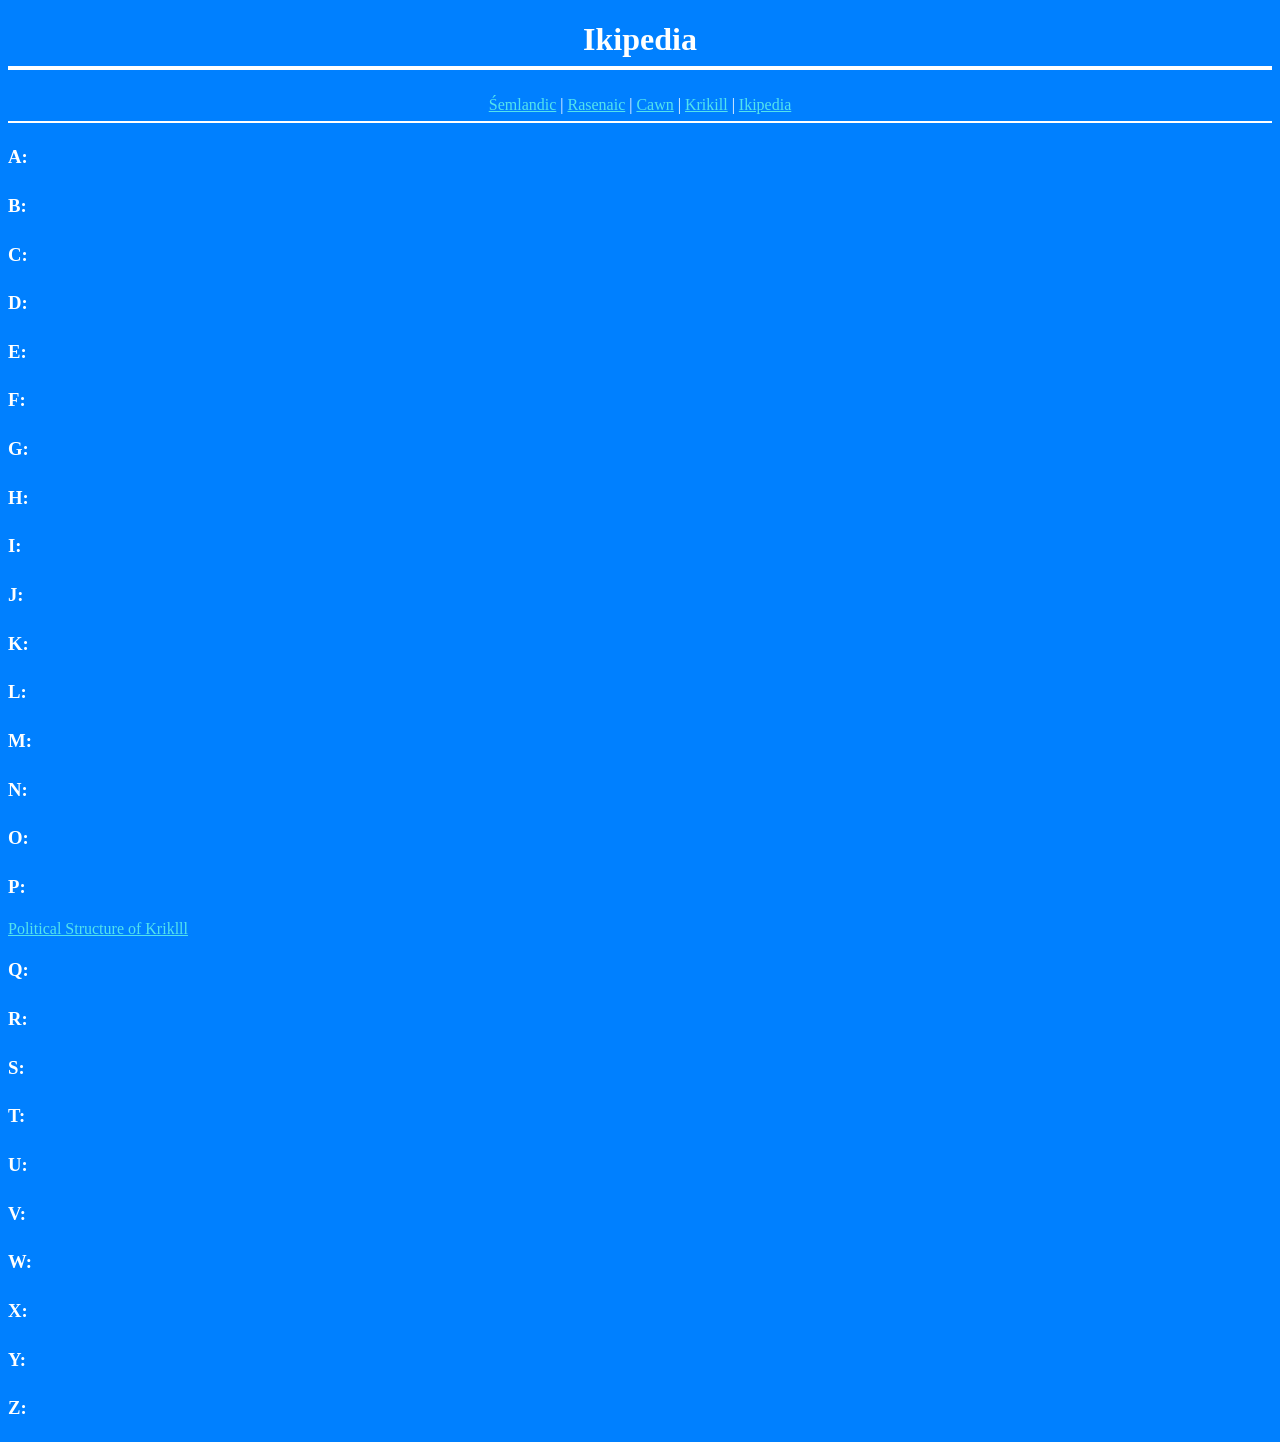
==== index.html @ e221775b "Yay" ====
<!DOCTYPE html>
<html lang="en">
  <head>
    <link rel="stylesheet" href="Style.css">
    <title>Krikillian Encyclopedia</title>
  </head>
  <h1 id="important-title">Ikipedia</h1>
    <p id="important-thing"><a href="https://www.nationstates.net/page=dispatch/id=2808303">Śemlandic</a> | <a href="https://www.nationstates.net/page=dispatch/id=2768476">Rasenaic</a> | <a href="https://www.nationstates.net/page=dispatch/id=2809364">Cawn</a> | <a href="https://www.nationstates.net/detail=factbook/id=2790707">Krikill</a> | <a href="https://www.nationstates.net/page=dispatch/id=2809546">Ikipedia</a></p>
  <h3>A:</h3>
  <h3>B:</h3>
  <h3>C:</h3>
  <h3>D:</h3>
  <h3>E:</h3>
  <h3>F:</h3>
  <h3>G:</h3>
  <h3>H:</h3>
  <h3>I:</h3>
  <h3>J:</h3>
  <h3>K:</h3>
  <h3>L:</h3>
  <h3>M:</h3>
  <h3>N:</h3>
  <h3>O:</h3>
  <h3>P:</h3>
  <p class="para-space"><a href="Index.html">Political Structure of Kriklll</a></p>
  <h3>Q:</h3>
  <h3>R:</h3>
  <h3>S:</h3>
  <h3>T:</h3>
  <h3>U:</h3>
  <h3>V:</h3>
  <h3>W:</h3>
  <h3>X:</h3>
  <h3>Y:</h3>
  <h3>Z:</h3>
</html>
---- Style.css ----
/*To be worked upon later*/
h1, h2 { text-align: center;
}
body {
  background-color: #0080ff; 
  color: white;
}
#important-title {
  border-bottom: 4px solid white; padding-bottom: 8px;
}
#important-thing {
  text-align: center; border-bottom: 2px solid white; padding-bottom: 4px;
}
a:link {
  color: #53e3ed; 
}

/* 2. Visited link */
a:visited {
  color: #9234eb; 
}

/* 3. Mouse over link (Hover) */
a:hover {
  color: #eb3492; 
}

/* 4. Selected/Clicked link */
a:active {
  color: #d8eb34; 
}
/* Proper 1.6 line spacing */

p, h3 {
  line-height: 1.6;
}
.para-space {
  line-height: 1;
}
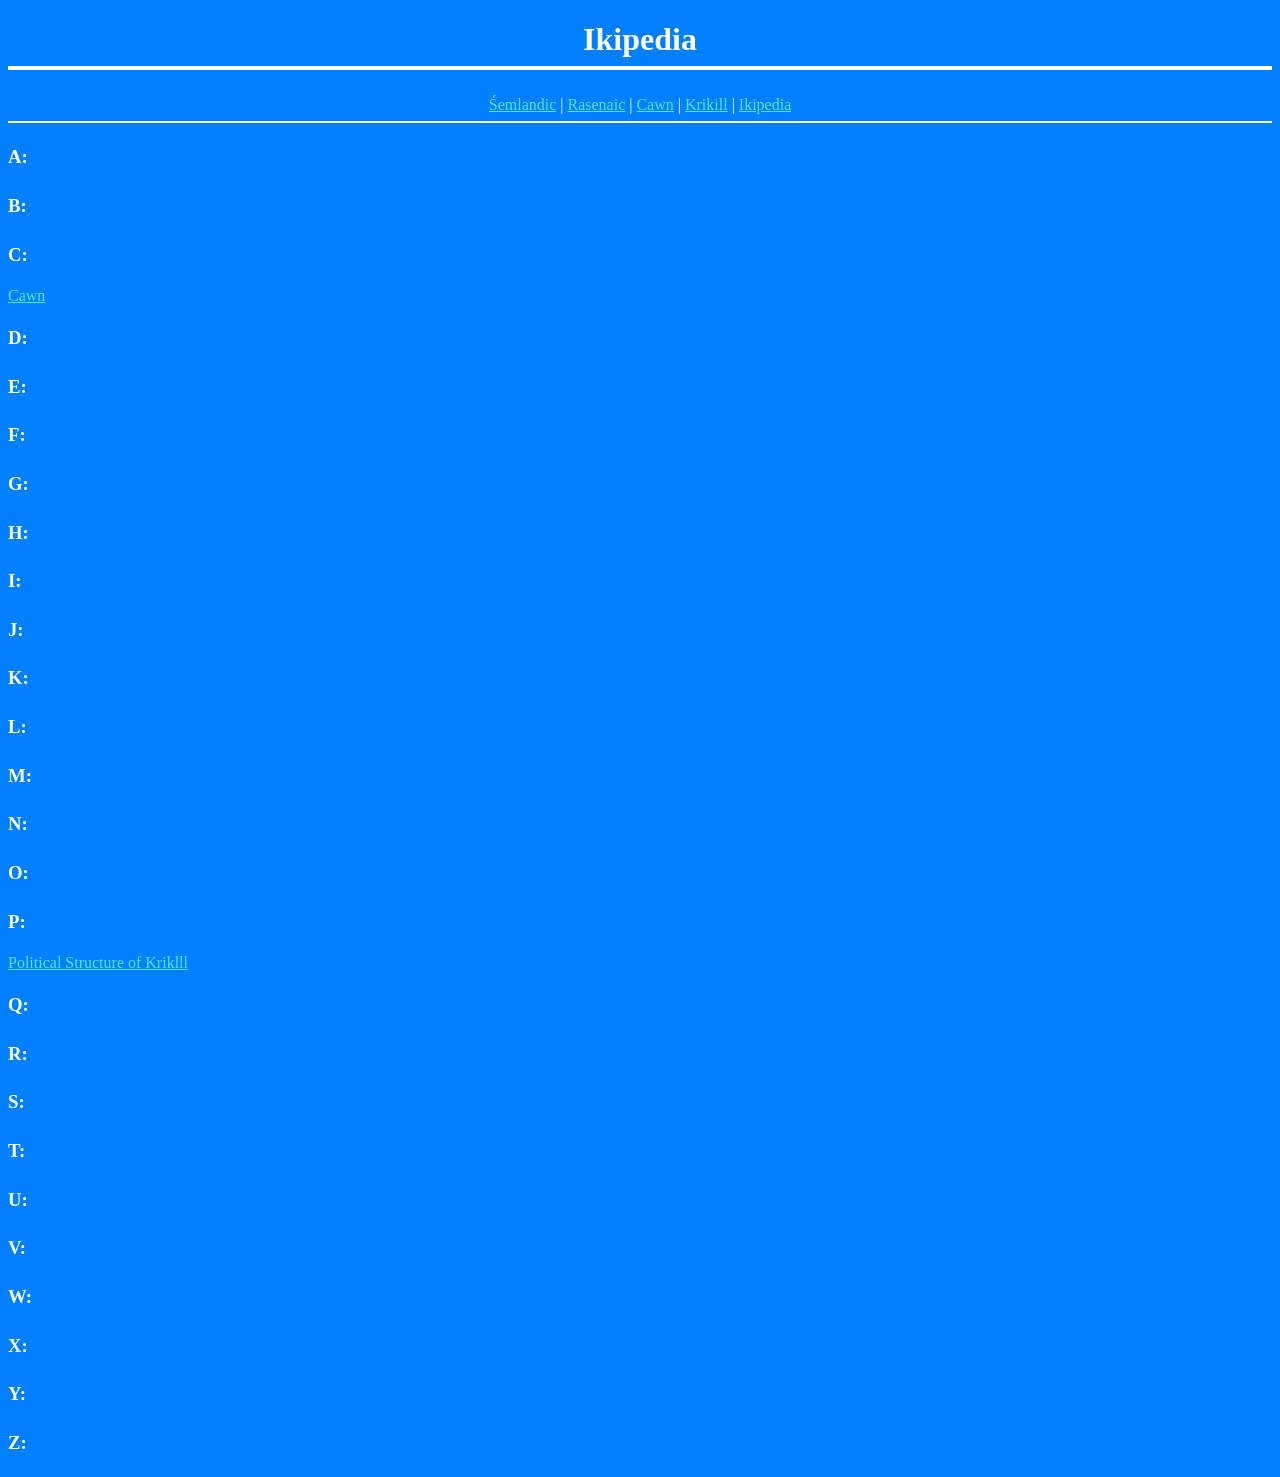
==== commit a5ad44e4: "Ammunition" ====
--- a/index.html
+++ b/index.html
@@ -9,6 +9,7 @@
   <h3>A:</h3>
   <h3>B:</h3>
   <h3>C:</h3>
+  <p class="para-space"><a href="https://www.nationstates.net/page=dispatch/id=2809364">Cawn</a></p>
   <h3>D:</h3>
   <h3>E:</h3>
   <h3>F:</h3>
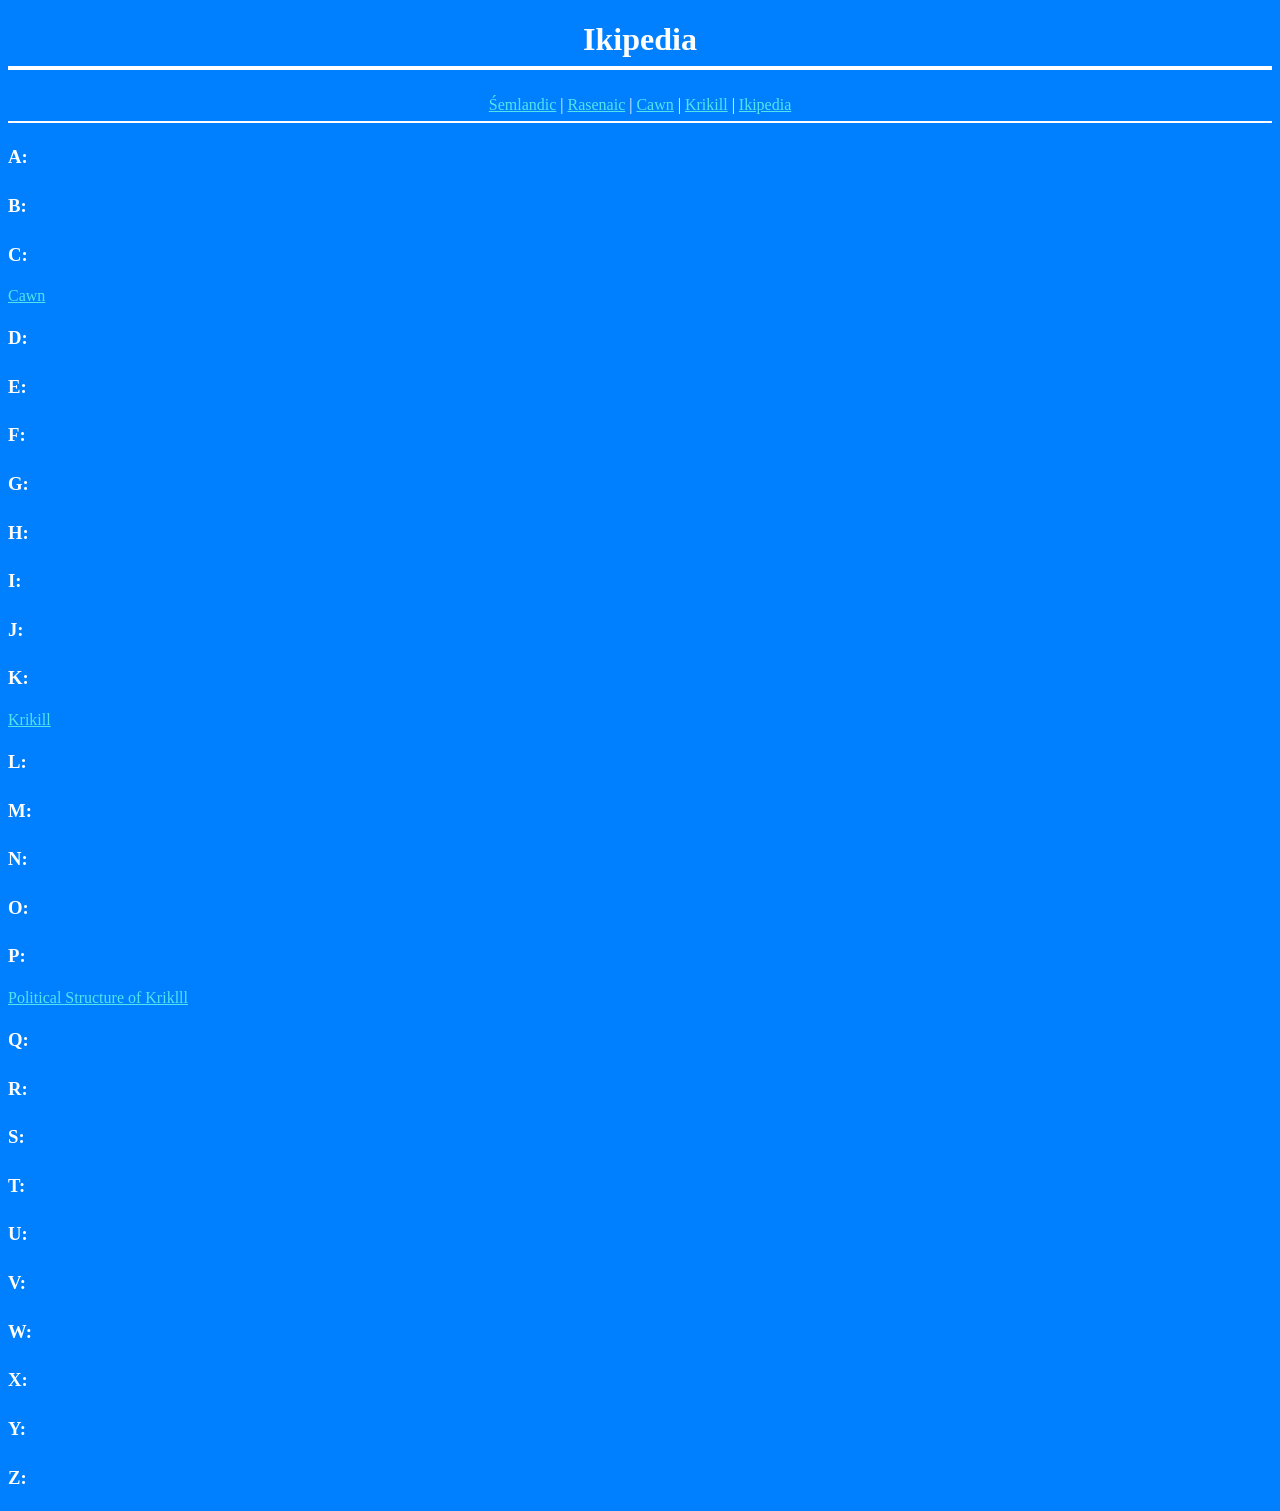
==== commit 93a0ce2f: "Add" ====
--- a/index.html
+++ b/index.html
@@ -18,6 +18,7 @@
   <h3>I:</h3>
   <h3>J:</h3>
   <h3>K:</h3>
+  <p class="para-space"><a href="https://www.nationstates.net/detail=factbook/id=2790707">Krikill</a></p>
   <h3>L:</h3>
   <h3>M:</h3>
   <h3>N:</h3>
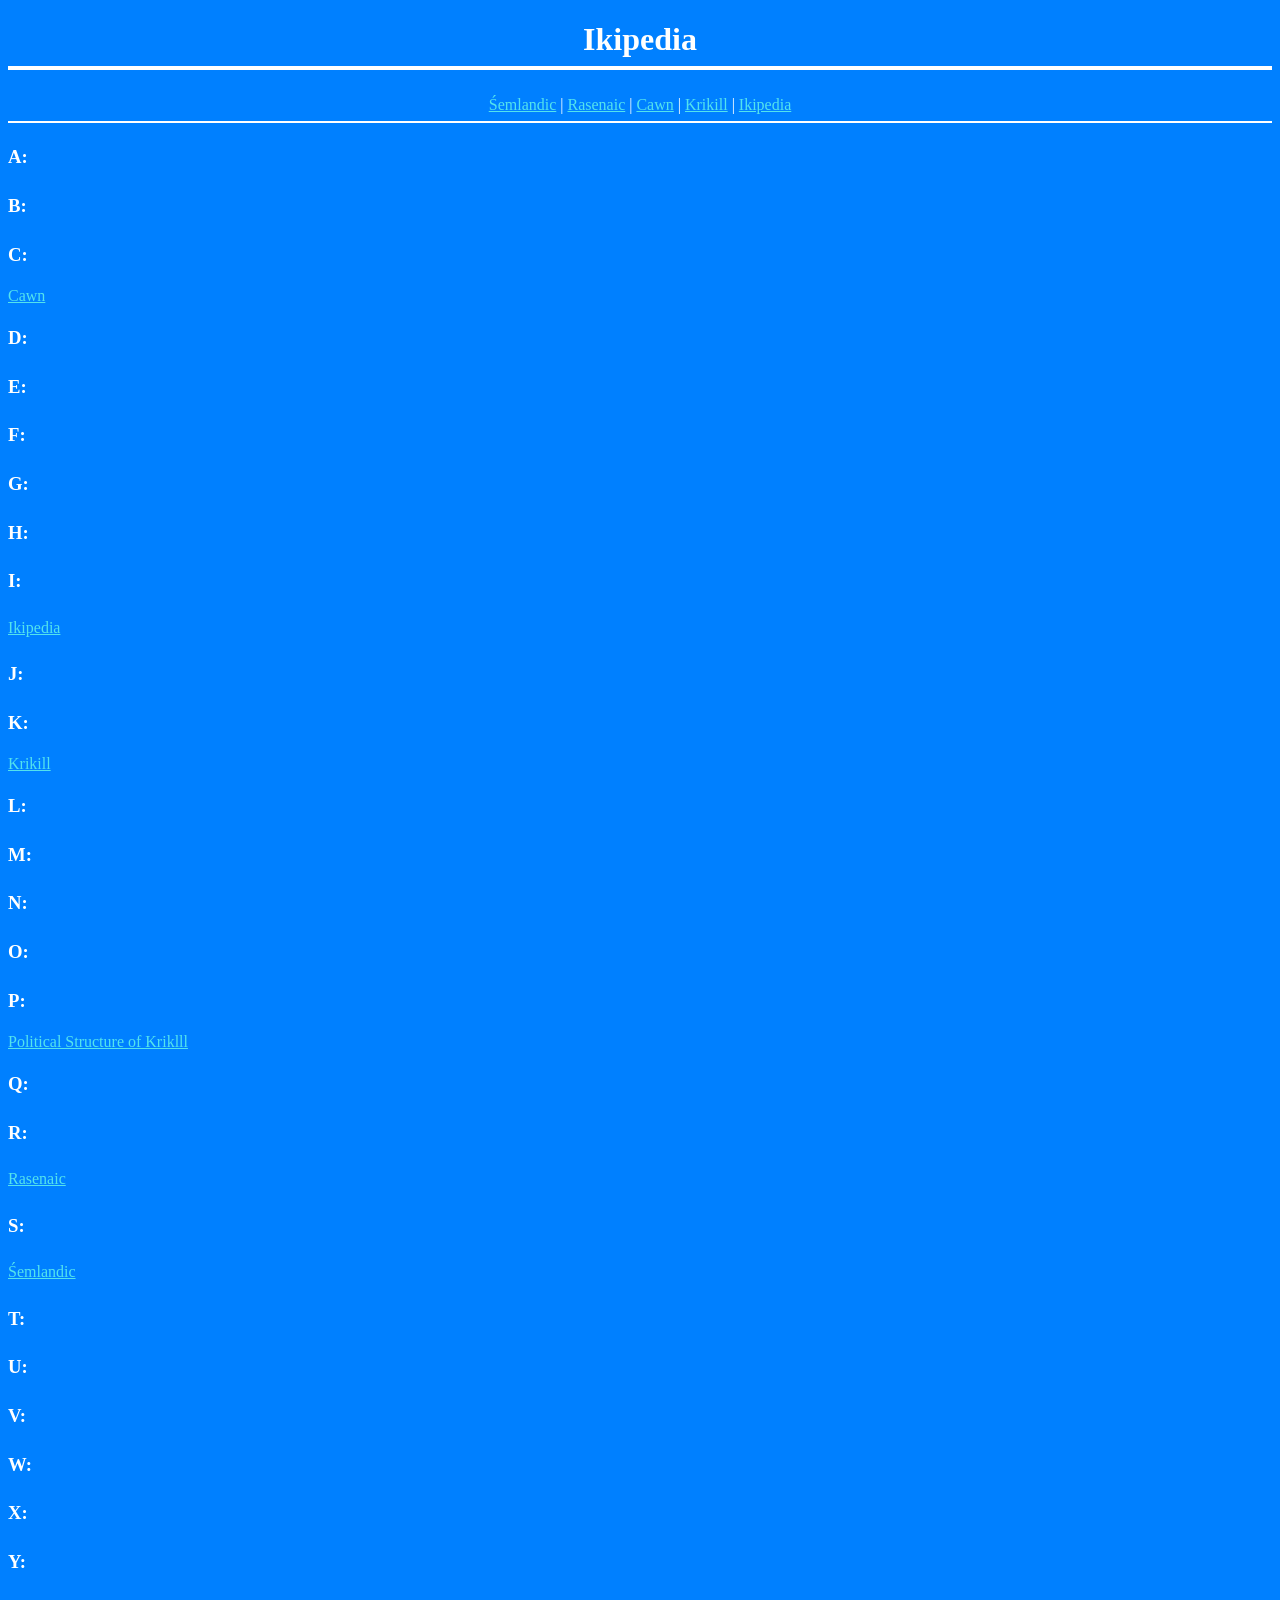
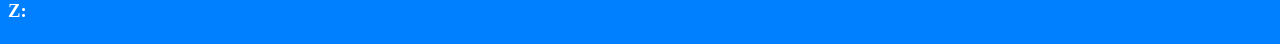
==== commit a15b4caf: "Add" ====
--- a/index.html
+++ b/index.html
@@ -16,6 +16,7 @@
   <h3>G:</h3>
   <h3>H:</h3>
   <h3>I:</h3>
+  <p><a href="https://www.nationstates.net/page=dispatch/id=2809546">Ikipedia</a></p>
   <h3>J:</h3>
   <h3>K:</h3>
   <p class="para-space"><a href="https://www.nationstates.net/detail=factbook/id=2790707">Krikill</a></p>
@@ -27,7 +28,9 @@
   <p class="para-space"><a href="Index.html">Political Structure of Kriklll</a></p>
   <h3>Q:</h3>
   <h3>R:</h3>
+  <p><a href="https://www.nationstates.net/page=dispatch/id=2768476">Rasenaic</a></p>
   <h3>S:</h3>
+  <p><a href="https://www.nationstates.net/page=dispatch/id=2808303">Śemlandic</a></p>
   <h3>T:</h3>
   <h3>U:</h3>
   <h3>V:</h3>
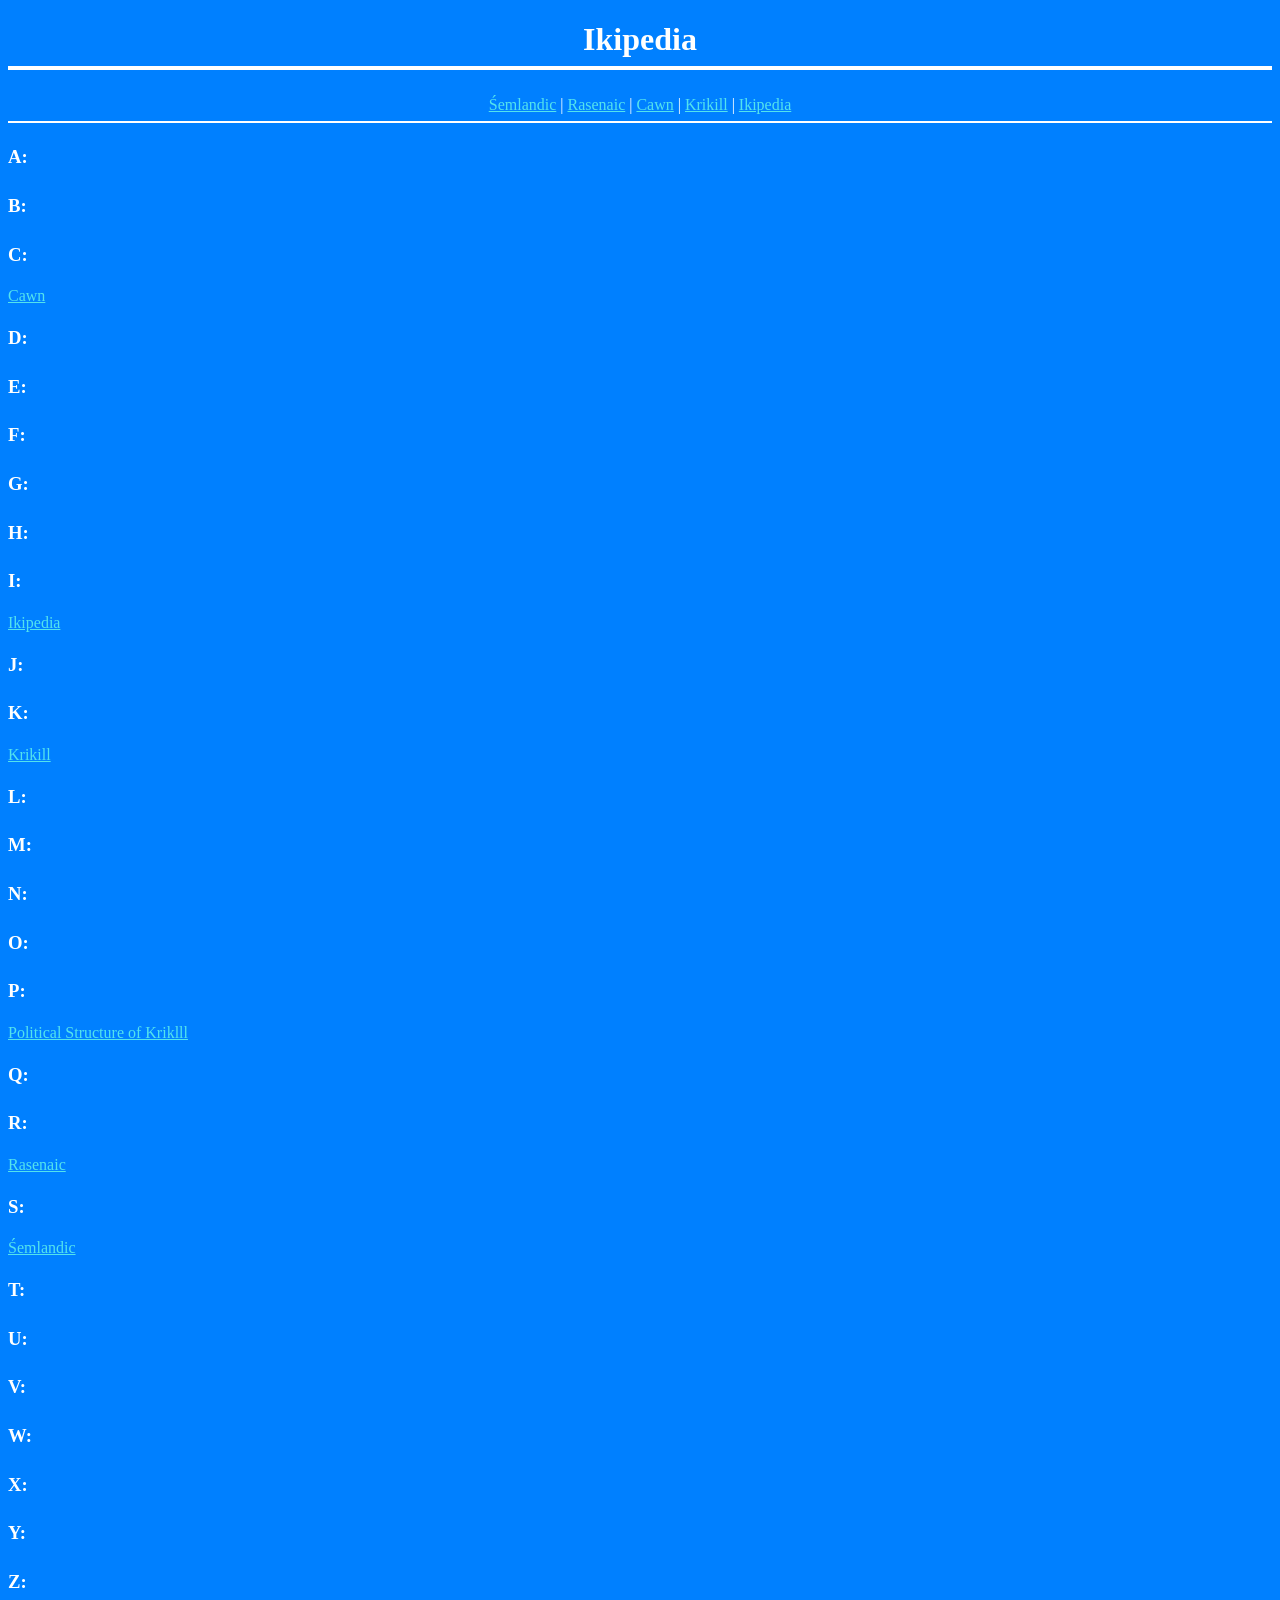
==== commit 2c3e5973: "Fix" ====
--- a/index.html
+++ b/index.html
@@ -16,7 +16,7 @@
   <h3>G:</h3>
   <h3>H:</h3>
   <h3>I:</h3>
-  <p><a href="https://www.nationstates.net/page=dispatch/id=2809546">Ikipedia</a></p>
+  <p class="para-space"><a href="https://www.nationstates.net/page=dispatch/id=2809546">Ikipedia</a></p>
   <h3>J:</h3>
   <h3>K:</h3>
   <p class="para-space"><a href="https://www.nationstates.net/detail=factbook/id=2790707">Krikill</a></p>
@@ -28,9 +28,9 @@
   <p class="para-space"><a href="Index.html">Political Structure of Kriklll</a></p>
   <h3>Q:</h3>
   <h3>R:</h3>
-  <p><a href="https://www.nationstates.net/page=dispatch/id=2768476">Rasenaic</a></p>
+  <p class="para-space"><a href="https://www.nationstates.net/page=dispatch/id=2768476">Rasenaic</a></p>
   <h3>S:</h3>
-  <p><a href="https://www.nationstates.net/page=dispatch/id=2808303">Śemlandic</a></p>
+  <p class="para-space"><a href="https://www.nationstates.net/page=dispatch/id=2808303">Śemlandic</a></p>
   <h3>T:</h3>
   <h3>U:</h3>
   <h3>V:</h3>
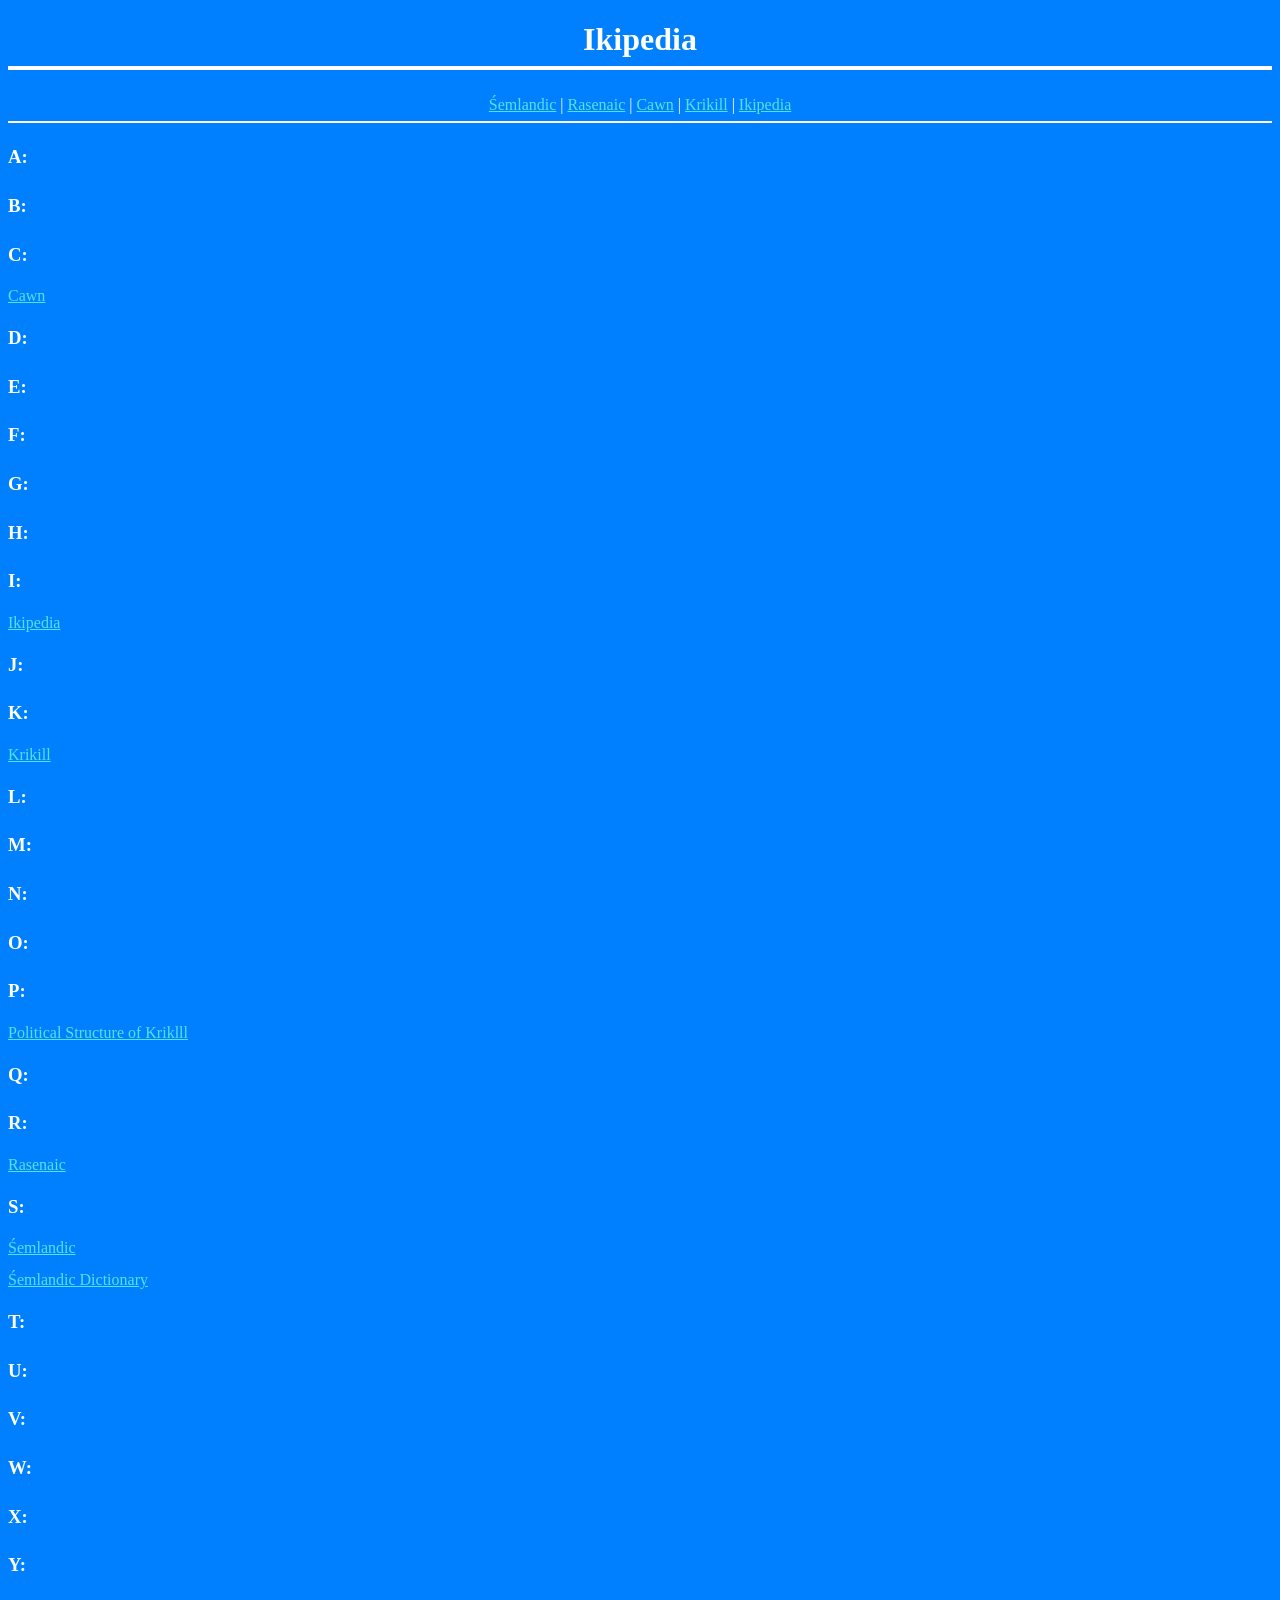
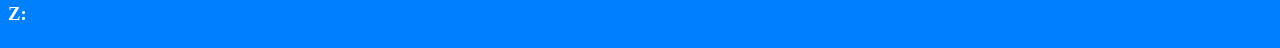
==== commit 7163b0e2: "Add" ====
--- a/index.html
+++ b/index.html
@@ -31,6 +31,7 @@
   <p class="para-space"><a href="https://www.nationstates.net/page=dispatch/id=2768476">Rasenaic</a></p>
   <h3>S:</h3>
   <p class="para-space"><a href="https://www.nationstates.net/page=dispatch/id=2808303">Śemlandic</a></p>
+  <p class="para-space"><a href="https://www.nationstates.net/page=dispatch/id=2807368">Śemlandic Dictionary</a></p>
   <h3>T:</h3>
   <h3>U:</h3>
   <h3>V:</h3>
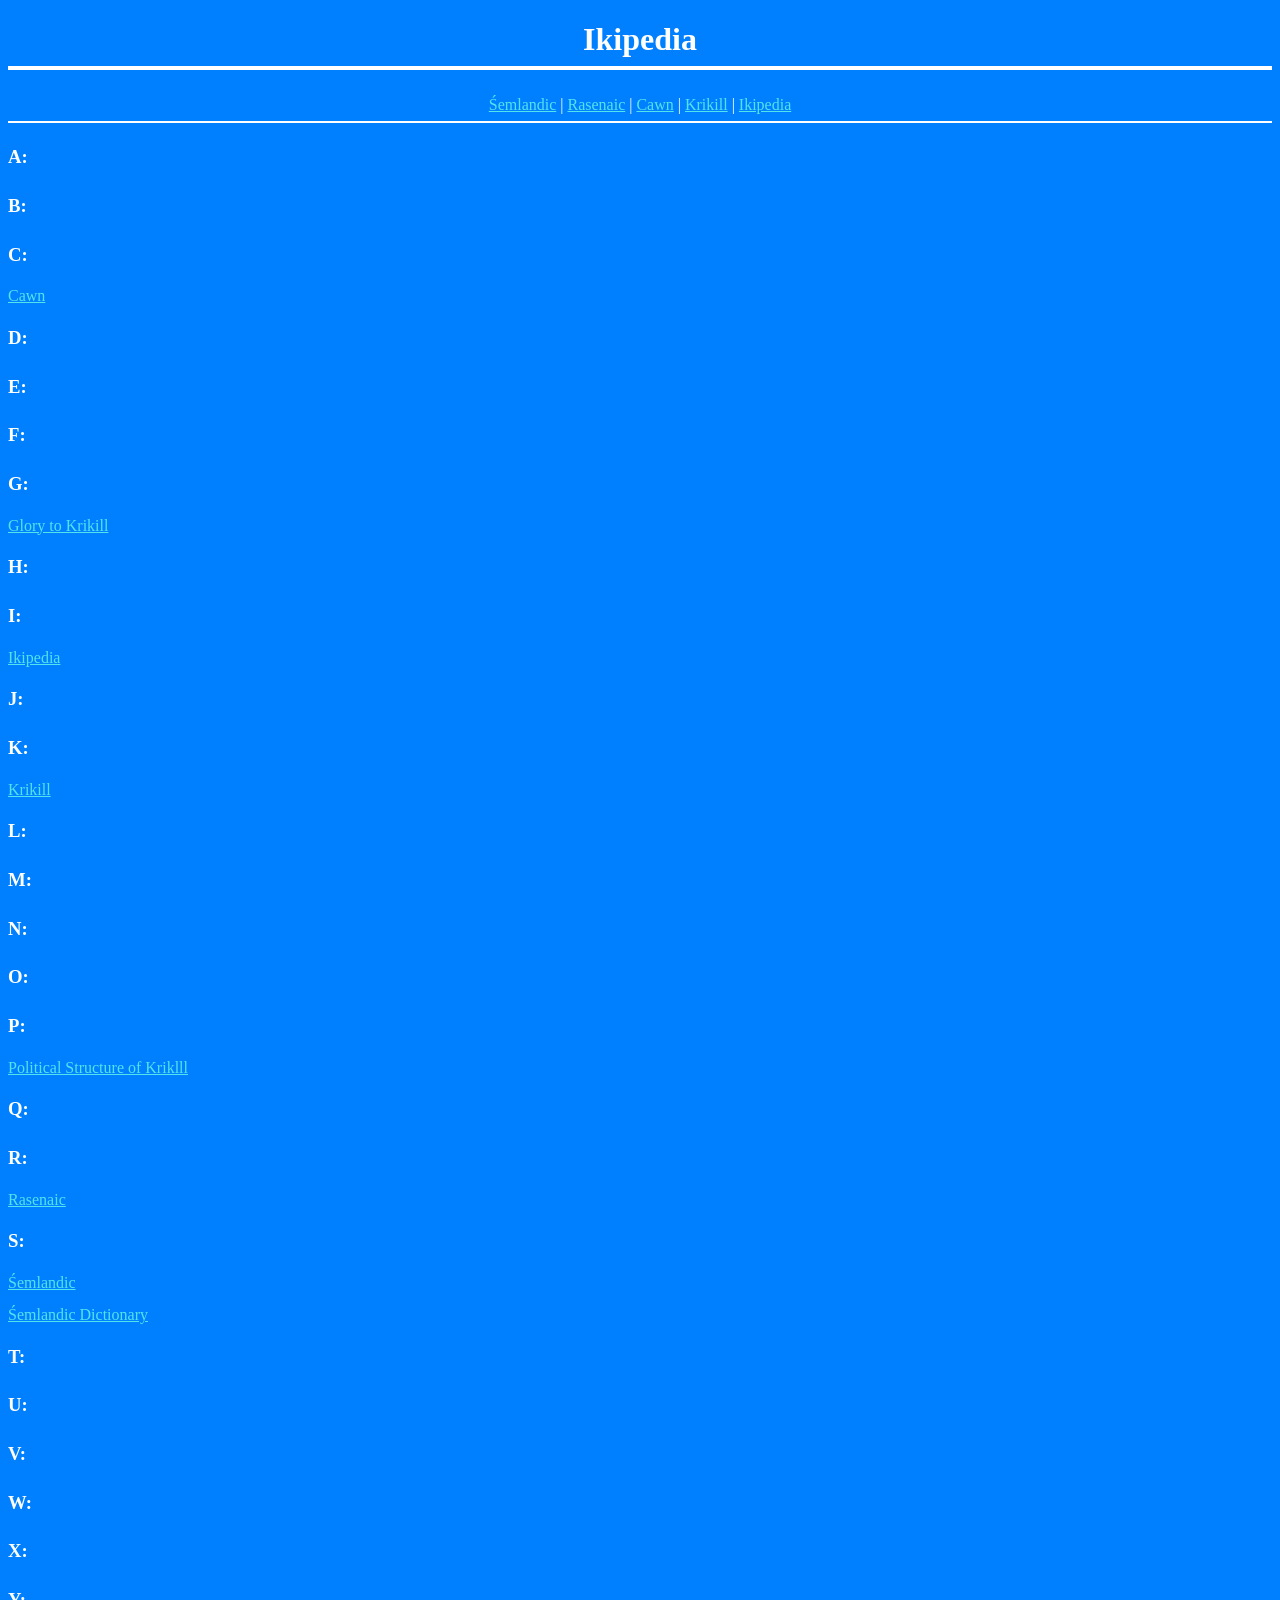
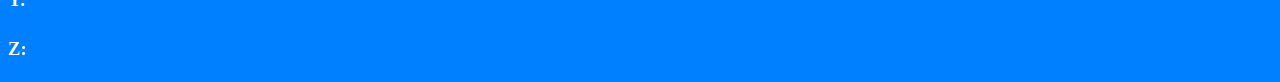
==== commit b84c13f8: "Dine" ====
--- a/index.html
+++ b/index.html
@@ -14,6 +14,7 @@
   <h3>E:</h3>
   <h3>F:</h3>
   <h3>G:</h3>
+  <p class="para-space"><a href="National-Anthem.html">Glory to Krikill</a></p>
   <h3>H:</h3>
   <h3>I:</h3>
   <p class="para-space"><a href="https://www.nationstates.net/page=dispatch/id=2809546">Ikipedia</a></p>
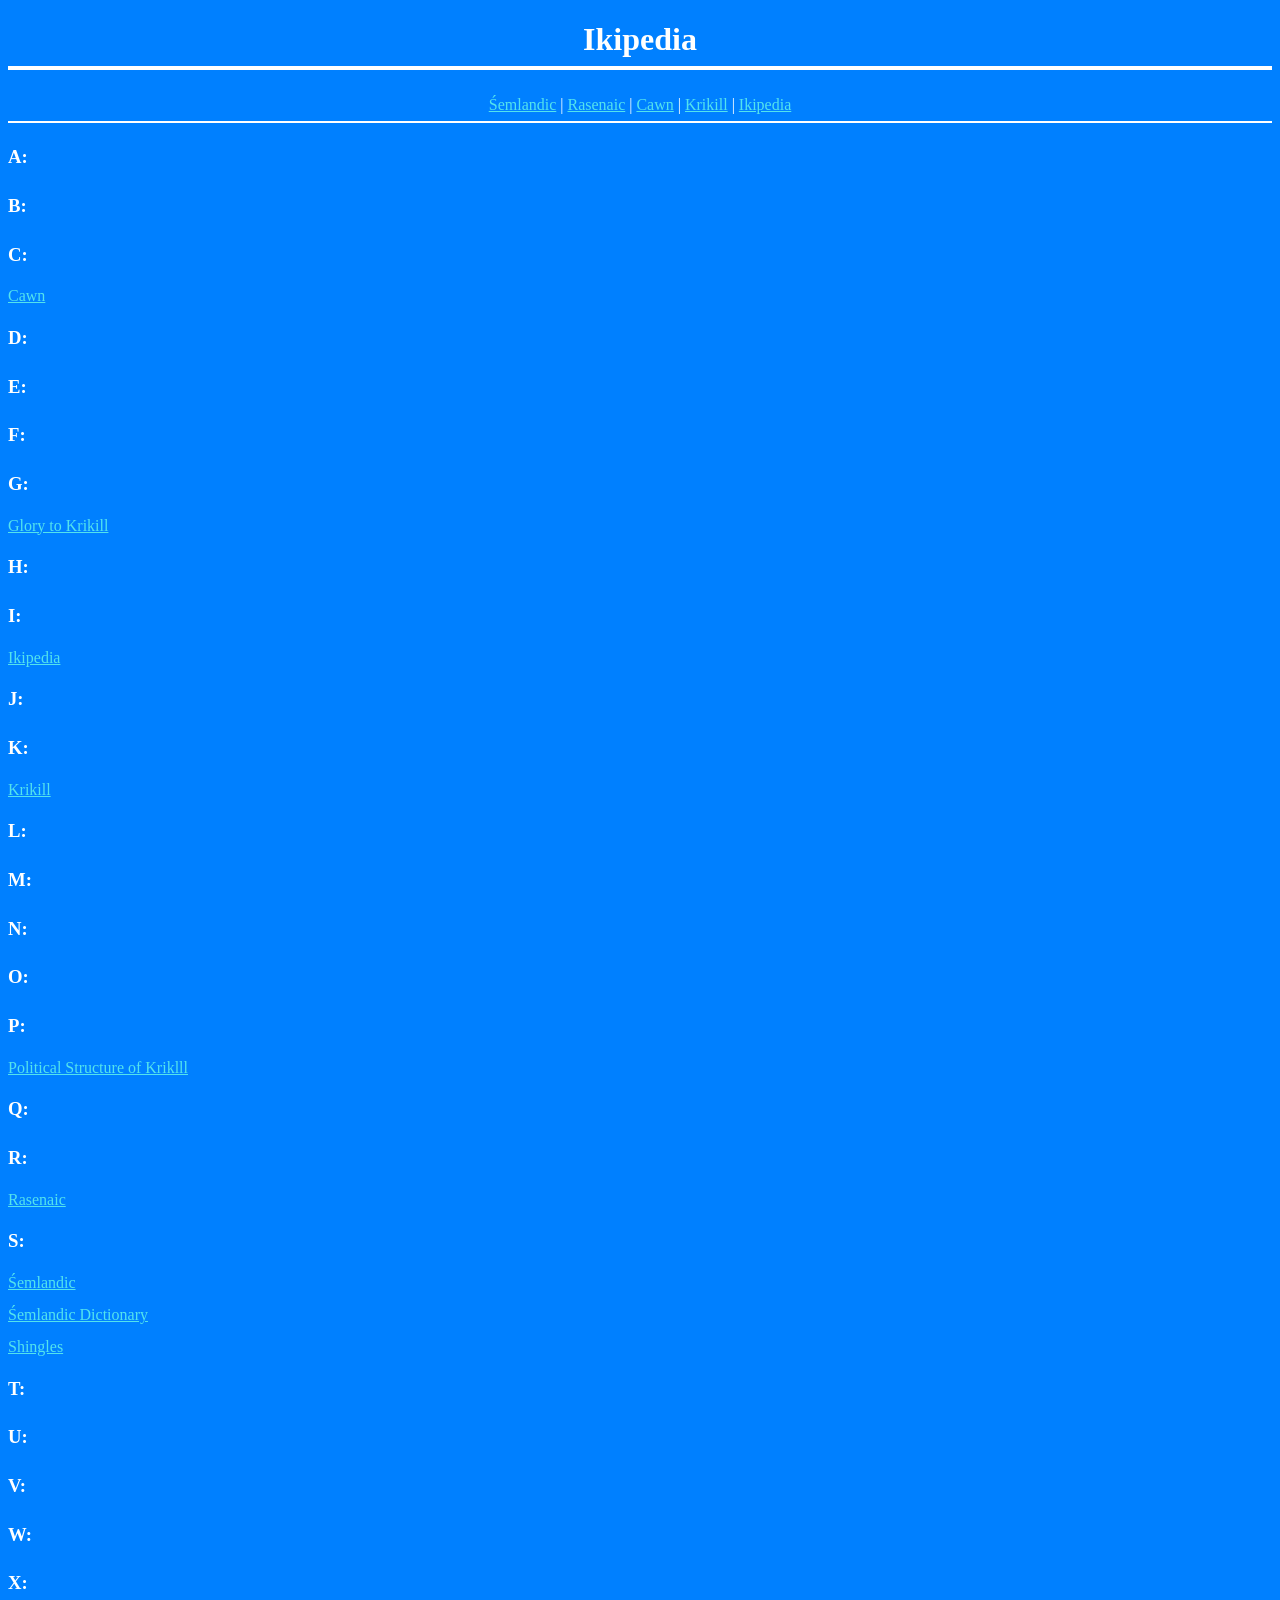
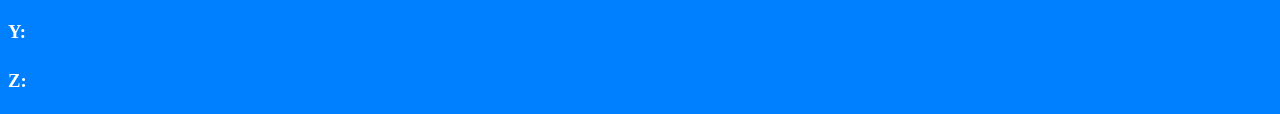
==== commit 1474be04: "Daaaaaaaaaaane" ====
--- a/index.html
+++ b/index.html
@@ -33,6 +33,7 @@
   <h3>S:</h3>
   <p class="para-space"><a href="https://www.nationstates.net/page=dispatch/id=2808303">Śemlandic</a></p>
   <p class="para-space"><a href="https://www.nationstates.net/page=dispatch/id=2807368">Śemlandic Dictionary</a></p>
+  <p class="para-space"><a href="Shingles.html">Shingles</a></p>
   <h3>T:</h3>
   <h3>U:</h3>
   <h3>V:</h3>
--- a/Style.css
+++ b/Style.css
@@ -34,6 +34,10 @@
 p, h3 {
   line-height: 1.6;
 }
+/* Classes as exceptions */
 .para-space {
   line-height: 1;
 }
+.lyrics {
+  line-height: 0.5;
+}
